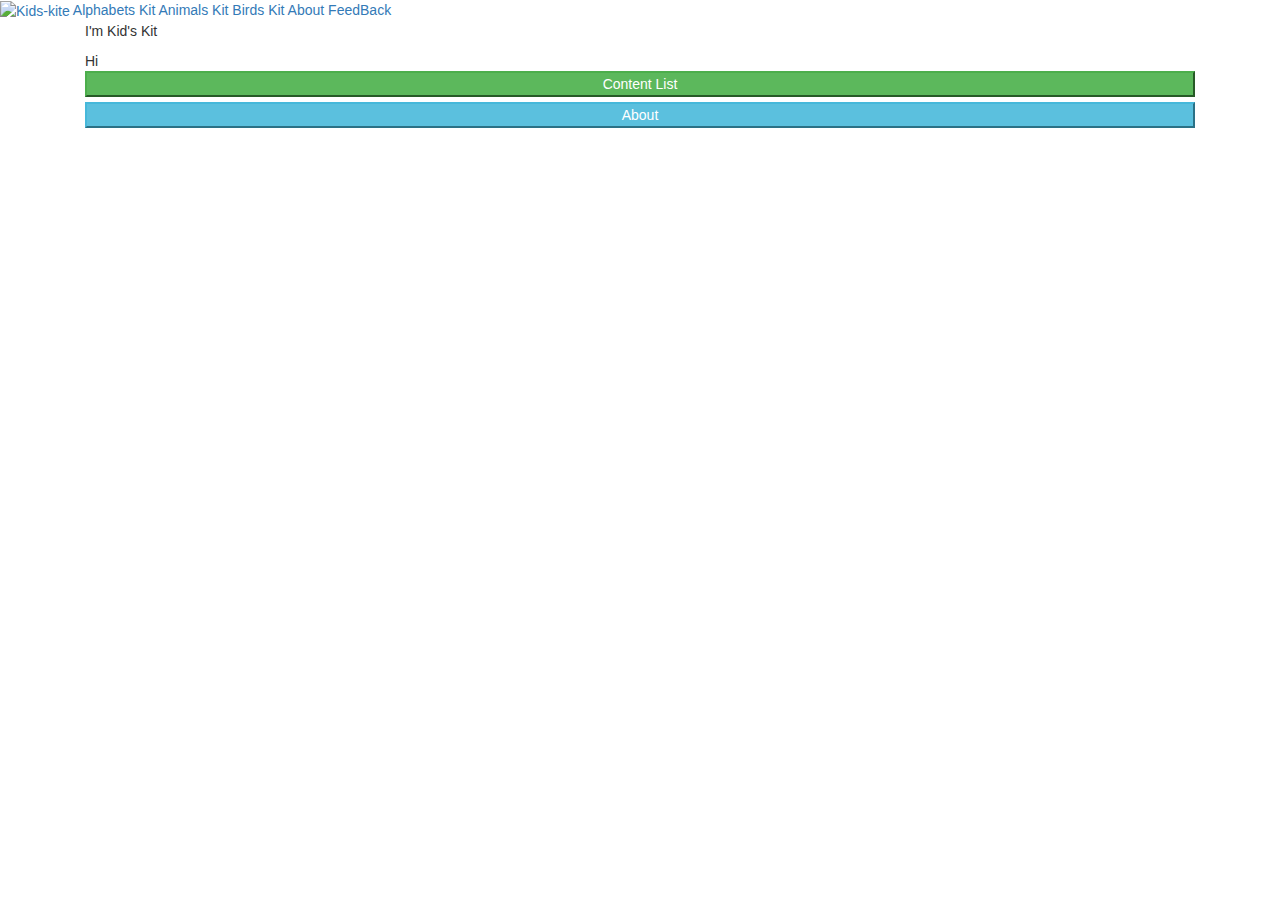
==== statics/index.html @ 68aabd45 "Update index.html" ====
<!DOCTYPE html>
<html lang="en">
  <head>
    <meta charset="UTF-8" />
    <title>Kids Kite App</title>
    <link rel="stylesheet" href="./styles/header.css" />
    <link rel="stylesheet" href=".//styles/app.css" />
    <link rel="stylesheet" href="https://stackpath.bootstrapcdn.com/bootstrap/4.5.0/css/bootstrap.min.css">
   <link 
     href="https://unpkg.com/boxicons@2.1.4/css/boxicons.min.css" 
     rel="stylesheet"
    /> 
    <link rel="stylesheet" href="https://maxcdn.bootstrapcdn.com/bootstrap/3.3.7/css/bootstrap.min.css" integrity="sha384-BVYiiSIFeK1dGmJRAkycuHAHRg32OmUcww7on3RYdg4Va+PmSTsz/K68vbdEjh4u" crossorigin="anonymous"/>
    <link rel="stylesheet" href="https://cdnjs.cloudflare.com/ajax/libs/font-awesome/4.7.0/css/font-awesome.min.css">
    <meta name="viewport" content="width=device-width, initial-scale=1.0" />
  </head>
<body>
  
<header class="topnav" id="myTopnav">
 <a href="#home" class="active"><img src="https://i.ibb.co/1vCndBr/Kids-kite.png" alt="Kids-kite"></a>
    <a href="alphabet.html">Alphabets Kit</a>
    <a href="animals.html">Animals Kit</a>
    <a href="birds.html">Birds Kit</a>
    <a href="about">About</a>
    <a href="feedback">FeedBack</a>
    <a href="javascript:void(0);" class="icon" onclick="myFunction()">
    <i onclick="myTab(this)">
      <div class="bar1"></div>
      <div class="bar2"></div>
      <div class="bar3"></div>
    </i>
  </a>  
</header>
  <script src="./scripts/header.js"></script>
    </div> 
    <div class="container">
    <div class="penguin">
      <div class="penguin-head">
        <div class="face left"></div>
        <div class="face right"></div>
        <div class="chin"></div>
        <div class="eye left">
          <div class="eye-lid"></div>
        </div>
        <div class="eye right">
          <div class="eye-lid"></div>
        </div>
        <div class="blush left"></div>
        <div class="blush right"></div>
        <div class="beak top"></div>
        <div class="beak bottom"></div>
      </div>
      <div class="shirt">
        <p>I'm Kid's Kit</p>
      </div> 
      <div class="penguin-body">
        <div class="arm left">Hi</div>
        <div class="arm right"></div>
        <div class="foot left"></div>
        <div class="foot right"></div>
      </div>
      </div>
      
       <div class="content-container">
      <button class="btn-success btn-block">Content List</button>
      <button class="btn-info btn-block">About</button>
    </div>
    </div>
  </body>
</html>
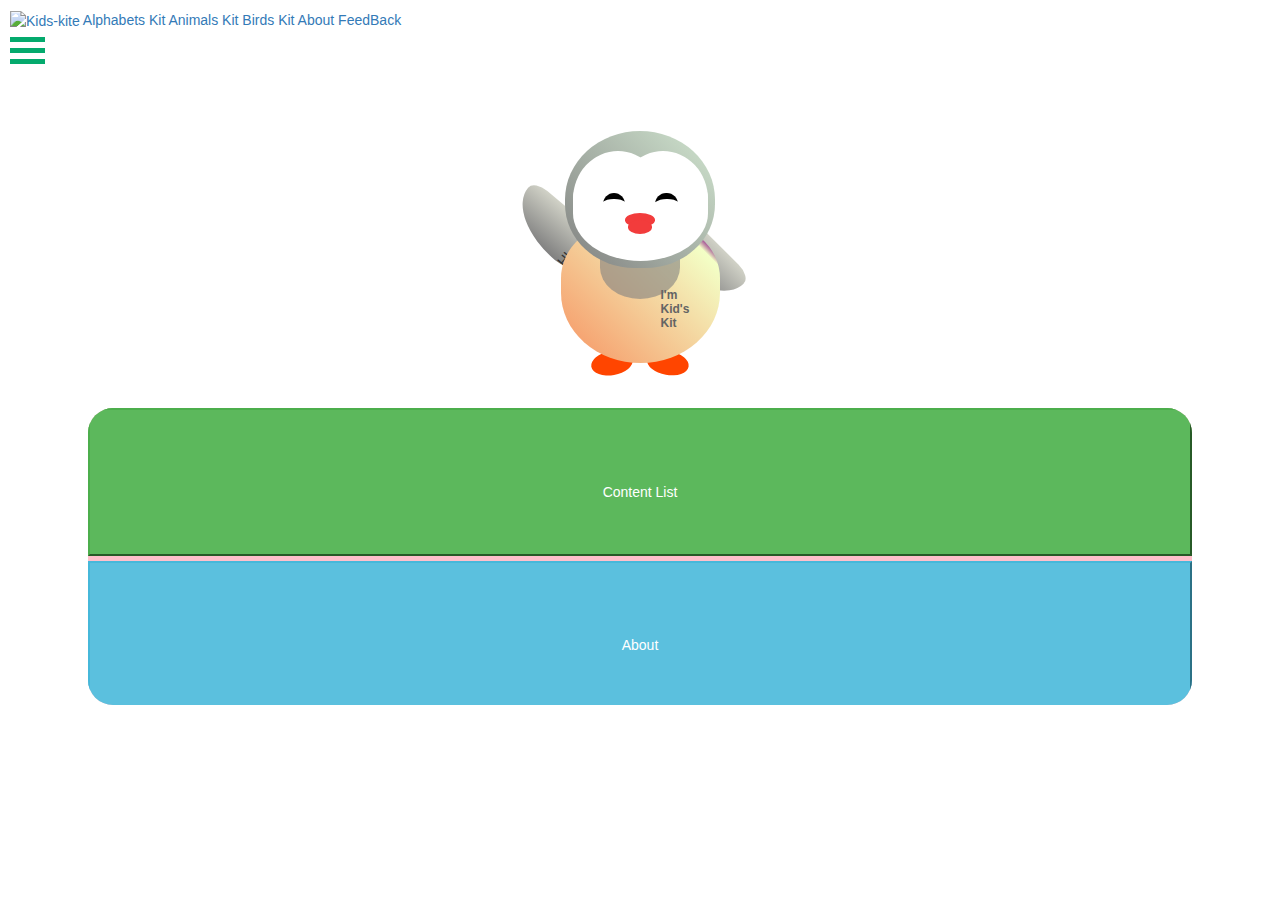
==== commit 78eedaa7: "Update index.html" ====
--- a/statics/index.html
+++ b/statics/index.html
@@ -3,8 +3,8 @@
   <head>
     <meta charset="UTF-8" />
     <title>Kids Kite App</title>
-    <link rel="stylesheet" href="./styles/header.css" />
-    <link rel="stylesheet" href=".//styles/app.css" />
+    <link rel="stylesheet" href=".//styles/header.css" />
+    <link rel="stylesheet" href="../styles/app.css" />
     <link rel="stylesheet" href="https://stackpath.bootstrapcdn.com/bootstrap/4.5.0/css/bootstrap.min.css">
    <link 
      href="https://unpkg.com/boxicons@2.1.4/css/boxicons.min.css" 
--- a/styles/app.css
+++ b/styles/app.css
@@ -0,0 +1,275 @@
+@import url('https://fonts.googleapis.com/css?family=Jua');
+:root {
+  --penguin-face: white;
+  --penguin-picorna: orangered;
+  --penguin-skin: gray;
+}
+
+body {
+  background: url('https://i.ibb.co/8m13qfn/index-background.jpg'),url('https://i.ibb.co/8m13qfn/index-background.jpg') pink no-repeat;
+  margin: 0;
+  padding: 10px;
+  width: 100%;
+  overflow: hidden;
+  height: 100vh;
+  align-items: center;
+  justify-content: center;
+  display: fix;
+}
+
+.penguin {
+  width: 300px;
+  height: 305px;
+  margin: auto;
+  margin-top: 30px;
+  z-index: 4;
+  position: relative;
+  transition: transform 2s ease-in-out 0ms;
+}
+
+.penguin * {
+  position: absolute;
+}
+
+.penguin:active {
+  transform: scale(2.5);
+  cursor: not-allowed;
+}
+
+.penguin-head {
+  width: 50%;
+  height: 45%;
+  background: linear-gradient(
+    45deg,
+    var(--penguin-skin),
+    rgb(209, 230, 208)
+  );
+  border-radius: 70% 70% 65% 65%;
+  top: 10%;
+  left: 25%;
+  z-index: 1;
+}
+
+.face {
+  width: 60%;
+  height: 70%;
+  background-color: var(--penguin-face);
+  border-radius: 70% 70% 60% 60%;
+  top: 15%;
+}
+
+.face.left {
+  left: 5%;
+}
+
+.face.right {
+  right: 5%;
+}
+
+.chin {
+  width: 90%;
+  height: 70%;
+  background-color: var(--penguin-face);
+  top: 25%;
+  left: 5%;
+  border-radius: 70% 70% 100% 100%;
+}
+
+.eye {
+  width: 15%;
+  height: 17%;
+  background-color: black;
+  top: 45%;
+  border-radius: 50%;
+}
+
+.eye.left {
+  left: 25%;
+}
+
+.eye.right {
+  right: 25%;
+}
+
+.eye-lid {
+  width: 150%;
+  height: 100%;
+  background-color: var(--penguin-face);
+  top: 27%;
+  left: -23%;
+  border-radius: 50%;
+}
+
+.blush {
+  width: 15%;
+  height: 10%;
+  background-color: var(--penguin-picorna), #F69F6D;
+  top: 65%;
+  border-radius: 50%;
+}
+
+.blush.left {
+  left: 15%;
+}
+
+.blush.right {
+  right: 15%;
+}
+
+.beak {
+  height: 10%;
+  background-color: #F23C3C;
+  border-radius: 50%;
+}
+
+.beak.top {
+  width: 20%;
+  top: 60%;
+  left: 40%;
+}
+
+.beak.bottom {
+  width: 16%;
+  top: 65%;
+  left: 42%;
+}
+
+.shirt {
+  font: bold 12px Helvetica, sans-serif;
+  top: 188px;
+  left: 170.5px;
+  z-index: 1;
+  color: #646464;
+}
+
+.shirt div {
+  font-weight:  initial;
+  top: 22.5px;
+  left: 12px;
+}
+
+.penguin-body {
+  width: 53%;
+  height: 46%;
+  background: linear-gradient(
+    45deg,
+    #646464 10%,
+    #F69F6D 5%,
+    #F3FFC6 85%,
+    #800080 90%
+  );
+  border-radius: 80% 80% 100% 100%;
+  top: 40%;
+  left: 23.5%;
+}
+
+.penguin-body::before {
+  content: "";
+  position: absolute;
+  width: 50%;
+  height: 45%;
+  background-color: var(--penguin-skin);
+  top: 10%;
+  left: 25%;
+  border-radius: 0% 0% 100% 100%;
+  opacity: 60%;
+}
+
+.arm {
+  width: 30%;
+  height: 60%;
+  background: linear-gradient(
+    90deg,
+    var(--penguin-skin),
+    rgb(209, 210, 199)
+  );
+  border-radius: 30% 30% 30% 120%;
+  z-index: -1;
+}
+
+.arm.left {
+  top: 35%;
+  left: 5%;
+  transform-origin: top left; 
+  transform: rotate(130deg) scaleX(-1);
+  animation: 3s linear infinite wave;
+}
+
+.arm.right {
+  top: 0%;
+  right: -5%;
+  transform: rotate(-45deg);
+}
+
+@keyframes wave {
+  10% {
+    transform: rotate(110deg) scaleX(-1);
+  }
+  20% {
+    transform: rotate(130deg) scaleX(-1);
+  }
+  30% {
+    transform: rotate(110deg) scaleX(-1);
+  }
+  40% {
+    transform: rotate(130deg) scaleX(-1);
+  }
+}
+
+.foot {
+  width:  15%;
+  height: 30%;
+  background-color:  var(--penguin-picorna);
+  top: 85%;
+  border-radius: 50%;
+  z-index: -1;
+}
+
+.foot.left {
+  left: 25%;
+  transform: rotate(80deg);
+}
+
+.foot.right {
+  right: 25%;
+  transform: rotate(-80deg);
+}
+
+.content-container {
+  max-width: 100%;
+  background: url('https://i.ibb.co/6vsKw9h/20230306-164151.jpg'),
+  url(https://i.ibb.co/6vsKw9h/20230306-164151.jpg) pink no-repeat;
+  margin: 3px;
+  height: 33vh;
+  border-radius: 25px;
+  overflow: hidden;
+}
+
+button {
+  height: 20px;
+  padding: 8vh;
+  position: relative;
+  font-weight: bold;
+  font: sans-serif;
+  text-shadow: 0 3px 0px 1px rgba(0,5,0,.1), 0 2px 3px rgba(0,0,0,.2);
+}
+
+.bar1, .bar2, .bar3 {
+  width: 35px;
+  height: 5px;
+  background-color: #04AA6D;
+  margin: 6px 0;
+  transition: 0.4s;
+}
+
+/* Rotate first bar */
+.change .bar1 {
+  transform: translate(0, 11px) rotate(-45deg);
+}
+
+* Fade out the second bar */
+.change .bar2 {opacity: 0;}
+
+.change .bar3 {
+  transform: translate(0, -11px) rotate(45deg);
+}
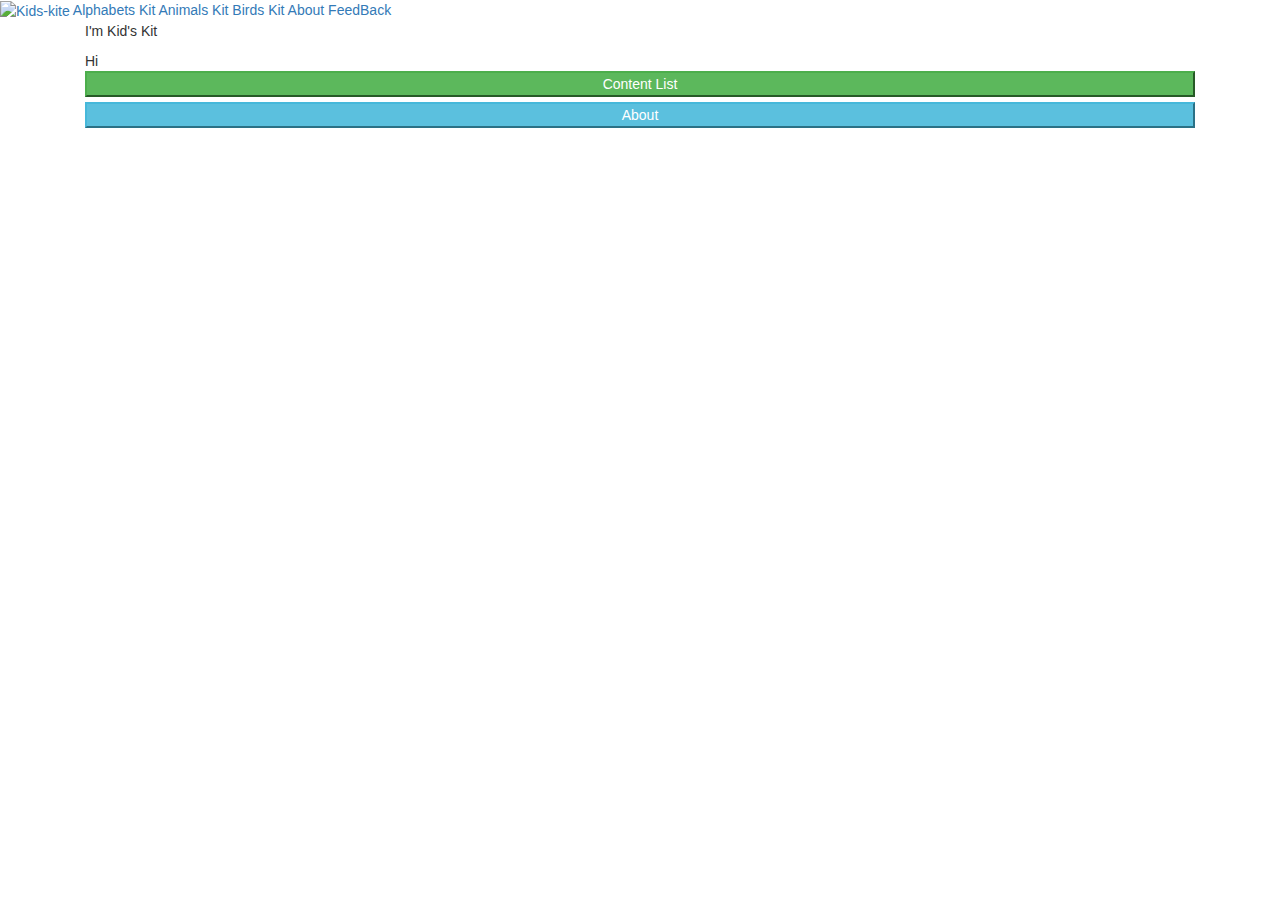
==== commit 68c9fabb: "Update index.html" ====
--- a/statics/index.html
+++ b/statics/index.html
@@ -3,8 +3,8 @@
   <head>
     <meta charset="UTF-8" />
     <title>Kids Kite App</title>
-    <link rel="stylesheet" href=".//styles/header.css" />
-    <link rel="stylesheet" href="../styles/app.css" />
+    <link rel="stylesheet" href="./styles/header.css" />
+    <link rel="stylesheet" href="./styles/app.css" />
     <link rel="stylesheet" href="https://stackpath.bootstrapcdn.com/bootstrap/4.5.0/css/bootstrap.min.css">
    <link 
      href="https://unpkg.com/boxicons@2.1.4/css/boxicons.min.css" 
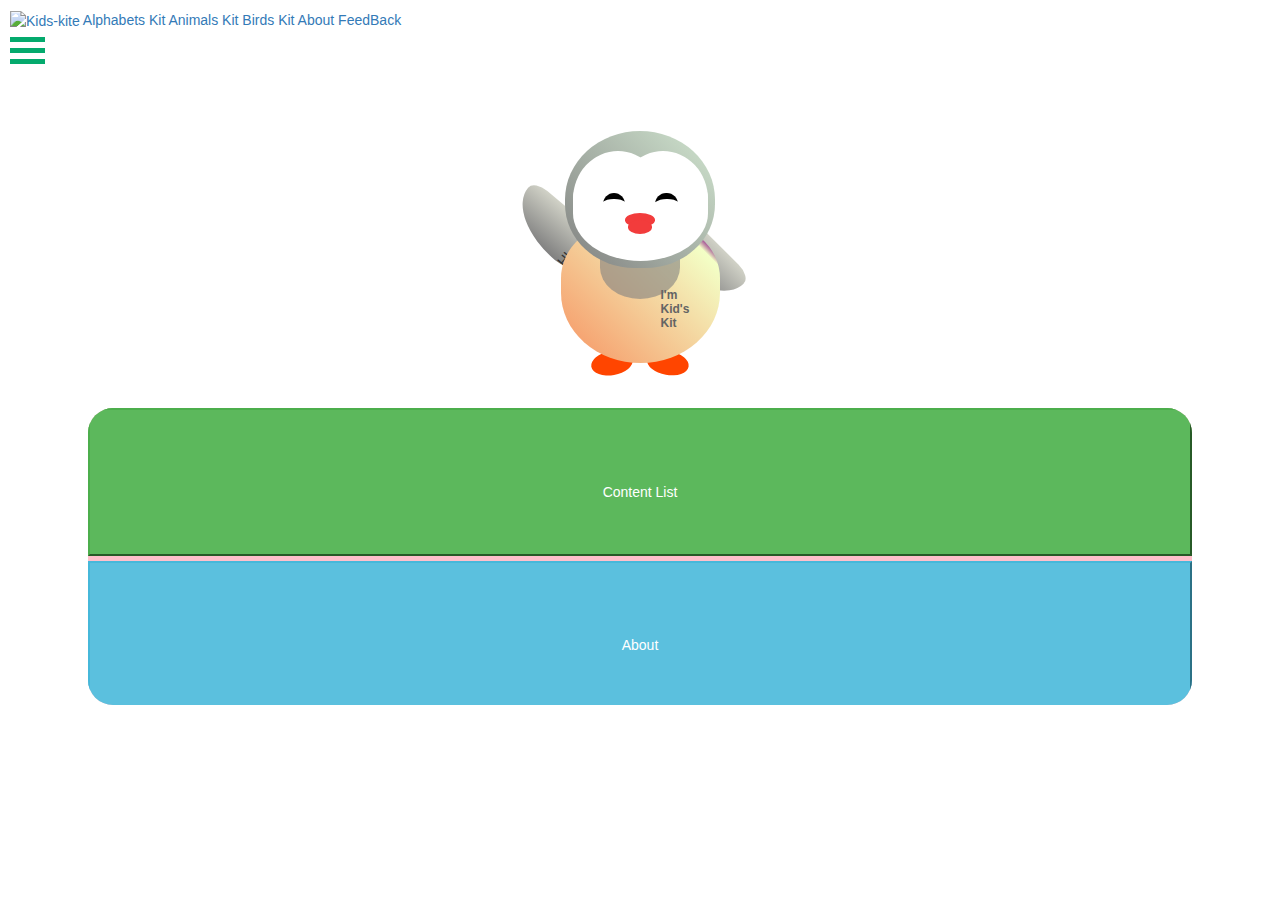
==== commit f89671d5: "Update index.html" ====
--- a/statics/index.html
+++ b/statics/index.html
@@ -3,8 +3,8 @@
   <head>
     <meta charset="UTF-8" />
     <title>Kids Kite App</title>
-    <link rel="stylesheet" href="./styles/header.css" />
-    <link rel="stylesheet" href="./styles/app.css" />
+    <link rel="stylesheet" href=".//styles/header.css" />
+    <link rel="stylesheet" href="../styles/app.css" />
     <link rel="stylesheet" href="https://stackpath.bootstrapcdn.com/bootstrap/4.5.0/css/bootstrap.min.css">
    <link 
      href="https://unpkg.com/boxicons@2.1.4/css/boxicons.min.css" 
--- a/styles/app.css
+++ b/styles/app.css
@@ -0,0 +1,275 @@
+@import url('https://fonts.googleapis.com/css?family=Jua');
+:root {
+  --penguin-face: white;
+  --penguin-picorna: orangered;
+  --penguin-skin: gray;
+}
+
+body {
+  background: url('https://i.ibb.co/8m13qfn/index-background.jpg'),url('https://i.ibb.co/8m13qfn/index-background.jpg') pink no-repeat;
+  margin: 0;
+  padding: 10px;
+  width: 100%;
+  overflow: hidden;
+  height: 100vh;
+  align-items: center;
+  justify-content: center;
+  display: fix;
+}
+
+.penguin {
+  width: 300px;
+  height: 305px;
+  margin: auto;
+  margin-top: 30px;
+  z-index: 4;
+  position: relative;
+  transition: transform 2s ease-in-out 0ms;
+}
+
+.penguin * {
+  position: absolute;
+}
+
+.penguin:active {
+  transform: scale(2.5);
+  cursor: not-allowed;
+}
+
+.penguin-head {
+  width: 50%;
+  height: 45%;
+  background: linear-gradient(
+    45deg,
+    var(--penguin-skin),
+    rgb(209, 230, 208)
+  );
+  border-radius: 70% 70% 65% 65%;
+  top: 10%;
+  left: 25%;
+  z-index: 1;
+}
+
+.face {
+  width: 60%;
+  height: 70%;
+  background-color: var(--penguin-face);
+  border-radius: 70% 70% 60% 60%;
+  top: 15%;
+}
+
+.face.left {
+  left: 5%;
+}
+
+.face.right {
+  right: 5%;
+}
+
+.chin {
+  width: 90%;
+  height: 70%;
+  background-color: var(--penguin-face);
+  top: 25%;
+  left: 5%;
+  border-radius: 70% 70% 100% 100%;
+}
+
+.eye {
+  width: 15%;
+  height: 17%;
+  background-color: black;
+  top: 45%;
+  border-radius: 50%;
+}
+
+.eye.left {
+  left: 25%;
+}
+
+.eye.right {
+  right: 25%;
+}
+
+.eye-lid {
+  width: 150%;
+  height: 100%;
+  background-color: var(--penguin-face);
+  top: 27%;
+  left: -23%;
+  border-radius: 50%;
+}
+
+.blush {
+  width: 15%;
+  height: 10%;
+  background-color: var(--penguin-picorna), #F69F6D;
+  top: 65%;
+  border-radius: 50%;
+}
+
+.blush.left {
+  left: 15%;
+}
+
+.blush.right {
+  right: 15%;
+}
+
+.beak {
+  height: 10%;
+  background-color: #F23C3C;
+  border-radius: 50%;
+}
+
+.beak.top {
+  width: 20%;
+  top: 60%;
+  left: 40%;
+}
+
+.beak.bottom {
+  width: 16%;
+  top: 65%;
+  left: 42%;
+}
+
+.shirt {
+  font: bold 12px Helvetica, sans-serif;
+  top: 188px;
+  left: 170.5px;
+  z-index: 1;
+  color: #646464;
+}
+
+.shirt div {
+  font-weight:  initial;
+  top: 22.5px;
+  left: 12px;
+}
+
+.penguin-body {
+  width: 53%;
+  height: 46%;
+  background: linear-gradient(
+    45deg,
+    #646464 10%,
+    #F69F6D 5%,
+    #F3FFC6 85%,
+    #800080 90%
+  );
+  border-radius: 80% 80% 100% 100%;
+  top: 40%;
+  left: 23.5%;
+}
+
+.penguin-body::before {
+  content: "";
+  position: absolute;
+  width: 50%;
+  height: 45%;
+  background-color: var(--penguin-skin);
+  top: 10%;
+  left: 25%;
+  border-radius: 0% 0% 100% 100%;
+  opacity: 60%;
+}
+
+.arm {
+  width: 30%;
+  height: 60%;
+  background: linear-gradient(
+    90deg,
+    var(--penguin-skin),
+    rgb(209, 210, 199)
+  );
+  border-radius: 30% 30% 30% 120%;
+  z-index: -1;
+}
+
+.arm.left {
+  top: 35%;
+  left: 5%;
+  transform-origin: top left; 
+  transform: rotate(130deg) scaleX(-1);
+  animation: 3s linear infinite wave;
+}
+
+.arm.right {
+  top: 0%;
+  right: -5%;
+  transform: rotate(-45deg);
+}
+
+@keyframes wave {
+  10% {
+    transform: rotate(110deg) scaleX(-1);
+  }
+  20% {
+    transform: rotate(130deg) scaleX(-1);
+  }
+  30% {
+    transform: rotate(110deg) scaleX(-1);
+  }
+  40% {
+    transform: rotate(130deg) scaleX(-1);
+  }
+}
+
+.foot {
+  width:  15%;
+  height: 30%;
+  background-color:  var(--penguin-picorna);
+  top: 85%;
+  border-radius: 50%;
+  z-index: -1;
+}
+
+.foot.left {
+  left: 25%;
+  transform: rotate(80deg);
+}
+
+.foot.right {
+  right: 25%;
+  transform: rotate(-80deg);
+}
+
+.content-container {
+  max-width: 100%;
+  background: url('https://i.ibb.co/6vsKw9h/20230306-164151.jpg'),
+  url(https://i.ibb.co/6vsKw9h/20230306-164151.jpg) pink no-repeat;
+  margin: 3px;
+  height: 33vh;
+  border-radius: 25px;
+  overflow: hidden;
+}
+
+button {
+  height: 20px;
+  padding: 8vh;
+  position: relative;
+  font-weight: bold;
+  font: sans-serif;
+  text-shadow: 0 3px 0px 1px rgba(0,5,0,.1), 0 2px 3px rgba(0,0,0,.2);
+}
+
+.bar1, .bar2, .bar3 {
+  width: 35px;
+  height: 5px;
+  background-color: #04AA6D;
+  margin: 6px 0;
+  transition: 0.4s;
+}
+
+/* Rotate first bar */
+.change .bar1 {
+  transform: translate(0, 11px) rotate(-45deg);
+}
+
+* Fade out the second bar */
+.change .bar2 {opacity: 0;}
+
+.change .bar3 {
+  transform: translate(0, -11px) rotate(45deg);
+}
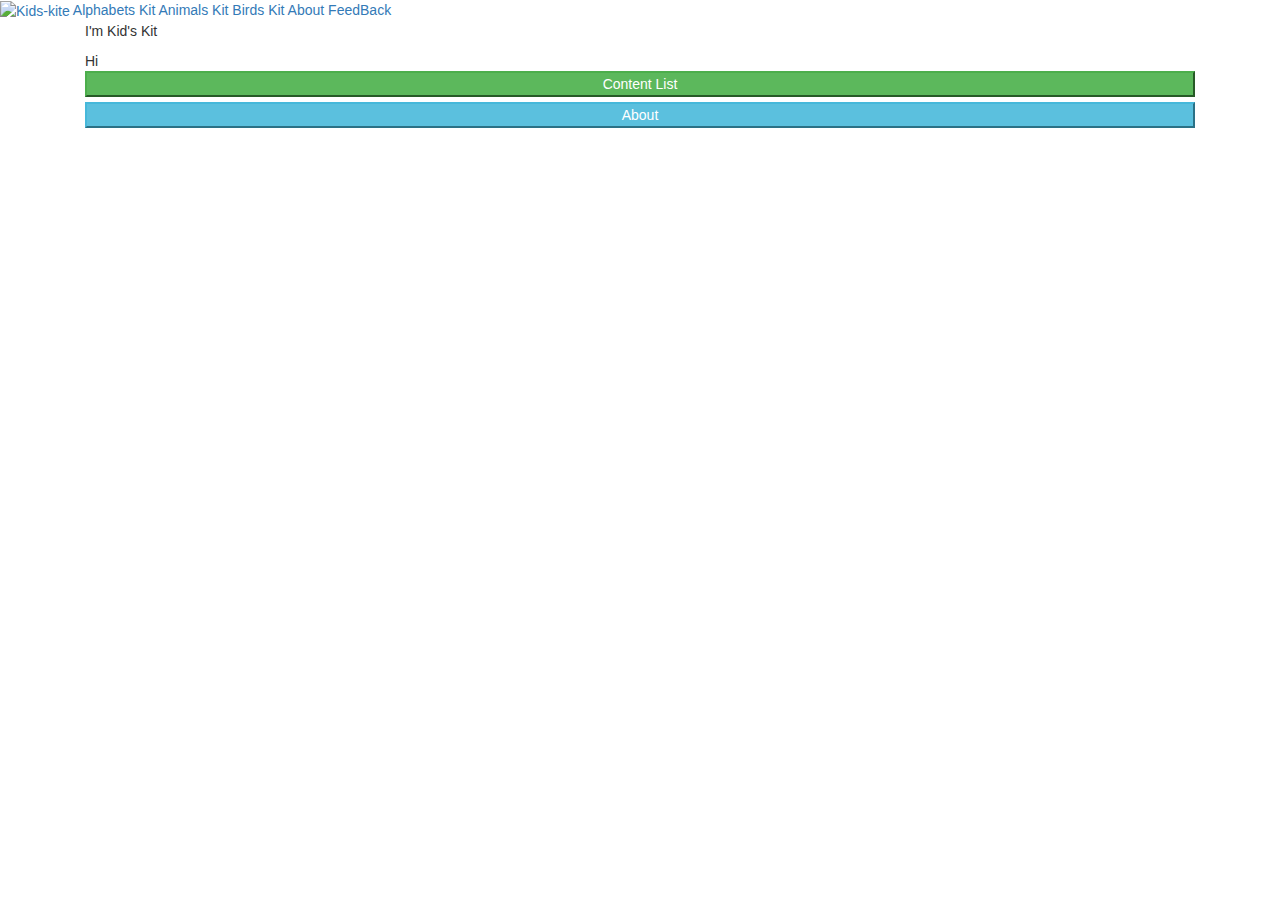
==== commit 62592283: "Update index.html" ====
--- a/statics/index.html
+++ b/statics/index.html
@@ -3,8 +3,8 @@
   <head>
     <meta charset="UTF-8" />
     <title>Kids Kite App</title>
-    <link rel="stylesheet" href=".//styles/header.css" />
-    <link rel="stylesheet" href="../styles/app.css" />
+    <link rel="stylesheet" href="./styles/header.css" />
+    <link rel="stylesheet" href="./styles/app.css" />
     <link rel="stylesheet" href="https://stackpath.bootstrapcdn.com/bootstrap/4.5.0/css/bootstrap.min.css">
    <link 
      href="https://unpkg.com/boxicons@2.1.4/css/boxicons.min.css" 
